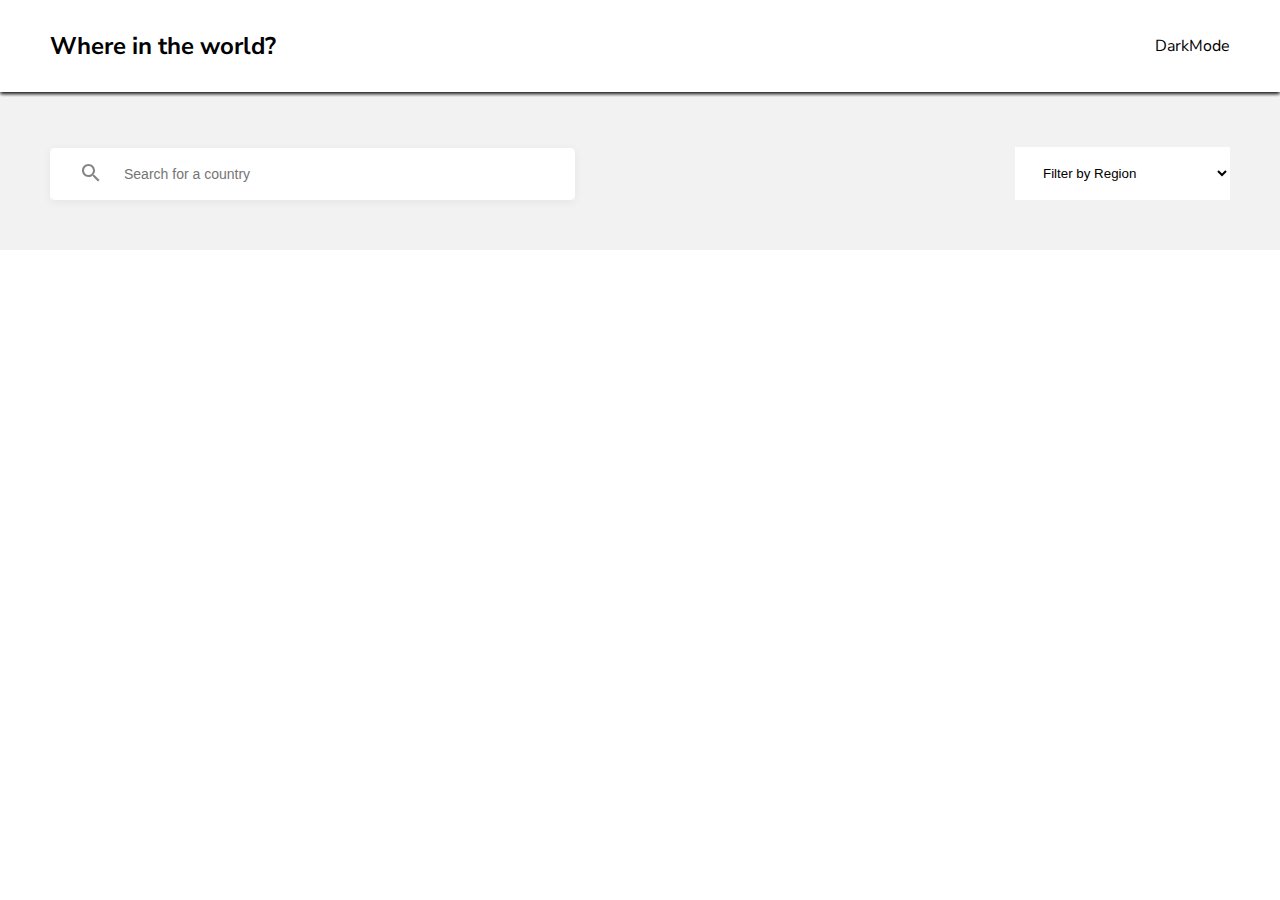
==== index.html @ 69315833 "countries js project is ready with some mistakes" ====
<!DOCTYPE html>
<html lang="en">
<head>
    <meta charset="UTF-8">
    <meta http-equiv="X-UA-Compatible" content="IE=edge">
    <meta name="viewport" content="width=device-width, initial-scale=1.0">
    <title>Countries of the world</title>
     <!-- CSS -->
     <link rel="stylesheet" href="style.css">
     <!-- FONT AWESOME -->
    <link rel="stylesheet" href="https://cdnjs.cloudflare.com/ajax/libs/font-awesome/6.1.1/css/all.min.css" integrity="sha512-KfkfwYDsLkIlwQp6LFnl8zNdLGxu9YAA1QvwINks4PhcElQSvqcyVLLD9aMhXd13uQjoXtEKNosOWaZqXgel0g==" crossorigin="anonymous" referrerpolicy="no-referrer" />
</head>
<body>
    <!-- HEADER START -->
    <header class="site-header">
        <div class="header-container container">
            <a class="header-logo" href="#">
                <h2>Where in the world?</h2>
            </a>
    
            <a href="#" id="darkmode-button">
                <i class="fa-solid fa-moon"></i>
                DarkMode
            </a>
        </div>
    </header>
    <!-- HEADER END -->

    <!-- MAIN START -->
    <main class="main-content">
        <div class="container">
            <div class="global-info">
                    <form class="global-search" action="">
                        <input id="search-input" type="text" placeholder="Search for a country" aria-label="Search for a country" required autocomplete="off">
                    </form>
                    <select name="Filter by region" id="select">
                        <option value="Filter by Region">Filter by Region</option>
                        <option value="Africa">Africa</option>
                        <option value="America">America</option>
                        <option value="Asia">Asia</option>
                        <option value="Europe">Europe</option>
                        <option value="Oceania">Oceania</option>
                    </select>
                </div>
                <div class="countries"></div>
            </div>

    </main>
    <!-- MAIN END -->



    <!-- JAVASCRIPT -->
    <script src="app.js"></script>
    <script src="about/about.js"></script>
</body>
</html>
---- style.css ----
/* font family */
@import url(https://fonts.googleapis.com/css2?family=Nunito+Sans:wght@100;200;300;400;500;600;800;900&display=swap);

* {
  box-sizing: border-box;
}

body {
  margin: 0;
  padding: 0;
  font-family: "Nunito Sans", sans-serif;
}

:root {
  --text-color: #000;
  --background-color: #f2f2f2;
  --main-color: #fff;
}

.dark {
  --text-color: #fff;
  --background-color: #202c36;
  --main-color: #2b3844;
}

h1,
h2,
h3,
h4,
h5,
h6,
p {
  margin: 0;
  padding: 0;
}

a {
  text-decoration: none;
}

.hidden {
  display: none;
}

.site-header {
  padding: 30px 0px;
  box-shadow: 0px 2px 4px var(--text-color);
  background-color: var(--main-color);
  margin-bottom: 5px;
}

.header-container {
  display: flex;
  align-items: center;
  justify-content: space-between;
}

.container {
  max-width: 1440px;
  width: 100%;
  padding-left: 50px;
  padding-right: 50px;
  margin-left: auto;
  margin-right: auto;
}

.header-logo {
  color: var(--text-color);
}

.header-logo:hover {
  opacity: 0.8;
}

.header-logo:active {
  opacity: 0.6;
}

#darkmode-button {
  color: var(--text-color);
}

.main-content {
  padding-top: 50px;
  flex-grow: 1;
  background-color: var(--background-color);
}

.main-content-1 {
  background-color: var(--main-color);
  padding-top: 80px;
}

.global-info {
  display: flex;
  justify-content: space-between;
  align-items: center;
  padding-bottom: 50px;
}

.global-search {
  box-shadow: 0px 2px 9px rgba(0, 0, 0, 0.0532439);
}

#search-input {
  color: var(--text-color);
  background-color: var(--main-color);
  background-image: url("./img/search.svg");
  background-repeat: no-repeat;
  background-position: 32px 16px;
  outline: none;
  border: none;
  font-size: 14px;
  border-radius: 5px;
  padding: 18px 270px 18px 74px;
}

#select {
  padding: 18px 77px 18px 24px;
  border: none;
  outline: none;
  color: var(--text-color);
  background-color: var(--main-color);
}

.countries {
  display: flex;
  flex-wrap: wrap;
}

.country {
  border: 2px solid #ddd;
  width: 272px;
  height: 350px;
  border-radius: 5px;
  margin-bottom: 70px;
  transition: 0.3s;
}

.country:not(:nth-child(4n)) {
  margin-right: 84px;
}

.country img {
  object-fit: cover;
  width: 100%;
  width: 270px;
}

.country:hover {
  transform: scale(1.1);
}

.country-info {
  padding-left: 20px;
  color: var(--text-color);
}

.country-info:not(:last-child) {
  padding-bottom: 20px;
}

.country-name {
  font-size: 18px;
}

.bold-name {
  font-weight: 700;
}

/* ABOUT PAGE */
.back-about img {
  margin-right: 10px;
}

.back-about {
  display: inline-block;
  color: var(--text-color);
  padding: 10px 35px;
  background-color: var(--background-color);
  border-radius: 5px;
  margin-bottom: 80px;
}

.back-about:active {
  margin-top: 1.5px;
}

.country-img {
  object-fit: cover;
  border-radius: 6px;
  width: 560px;
  height: 400px;
  border-radius: 10px;
}

.country-info-details {
  display: flex;
}

.primary-info {
  margin-left: 120px;
}

.primary-title {
  font-size: 32px;
  font-weight: 800;
  margin-bottom: 23px;
}

.primary-divider {
  font-size: 14px;
  margin-top: ;
}

.primary-message {
}
.highlight {
  color: var(--text-color);
  font-weight: 600;
}

.secondary-info {
  margin-top: 67px;
  margin-left: 141px;
  margin-bottom: 44px;
  font-size: 14px;
}

.secondary-message {
  display: flex;
  gap: 16px;
  margin-bottom: 12px;
}

.bordering-countries {
  padding: 20px 0px;
  display: flex;
  flex-wrap: wrap;
  justify-content: space-between;
  gap: var();
}

.bordering-content {
}
.bordering {
}
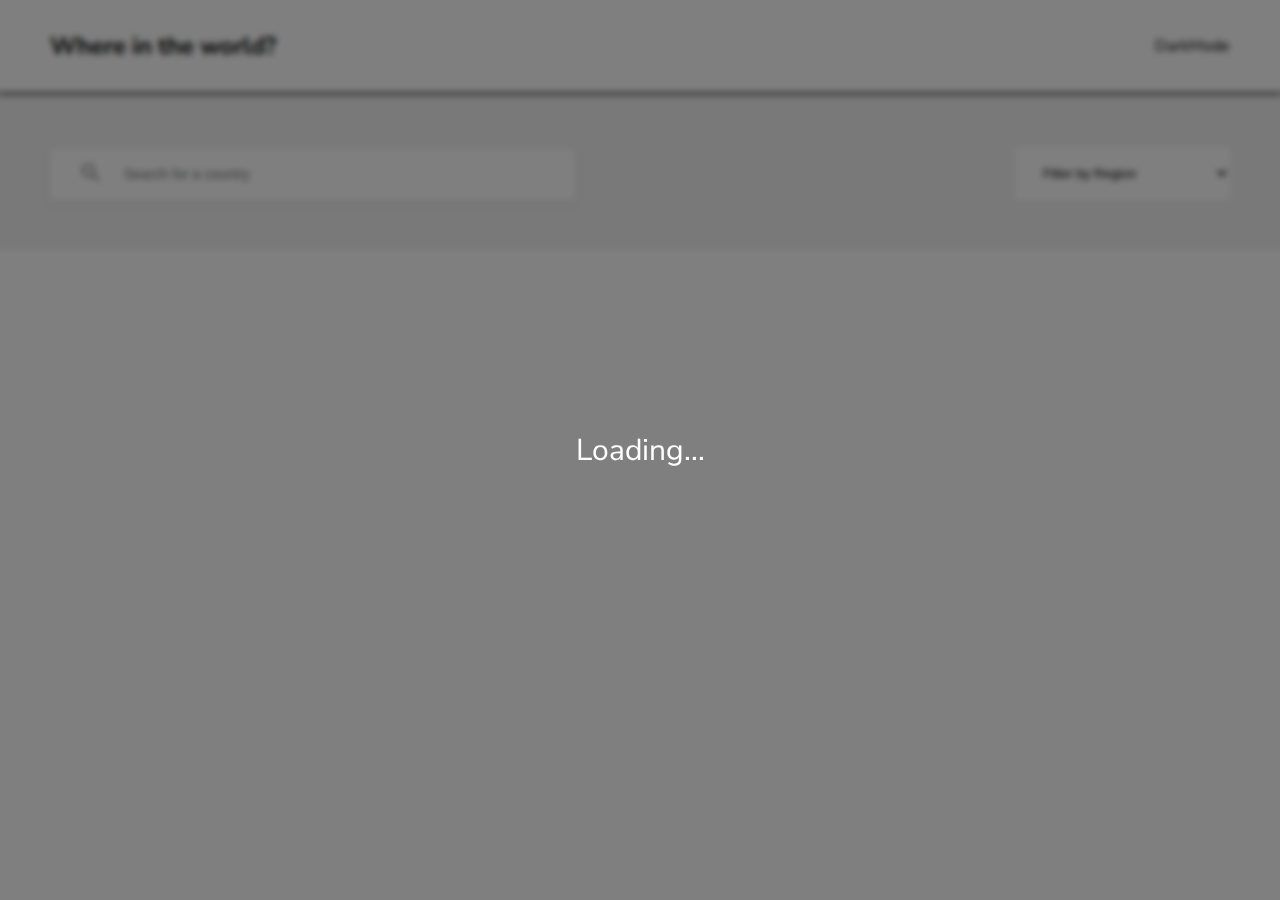
==== commit 0f2fbdd1: "loader is added" ====
--- a/index.html
+++ b/index.html
@@ -48,6 +48,7 @@
     </main>
     <!-- MAIN END -->
 
+    <div class="overlay hidden">Loading...</div>
 
 
     <!-- JAVASCRIPT -->
--- a/style.css
+++ b/style.css
@@ -241,7 +241,22 @@
   gap: var();
 }
 
-.bordering-content {
-}
-.bordering {
-}
+.overlay {
+  position: fixed;
+  height: 100vh;
+  width: 100%;
+  top: 0;
+  left: 0;
+  bottom: 0;
+  backdrop-filter: blur(3px);
+  display: flex;
+  justify-content: center;
+  align-items: center;
+  background: rgba(0, 0, 0, 0.5);
+  color: #fff;
+  font-size: 30px;
+}
+
+.hidden {
+  display: none;
+}
